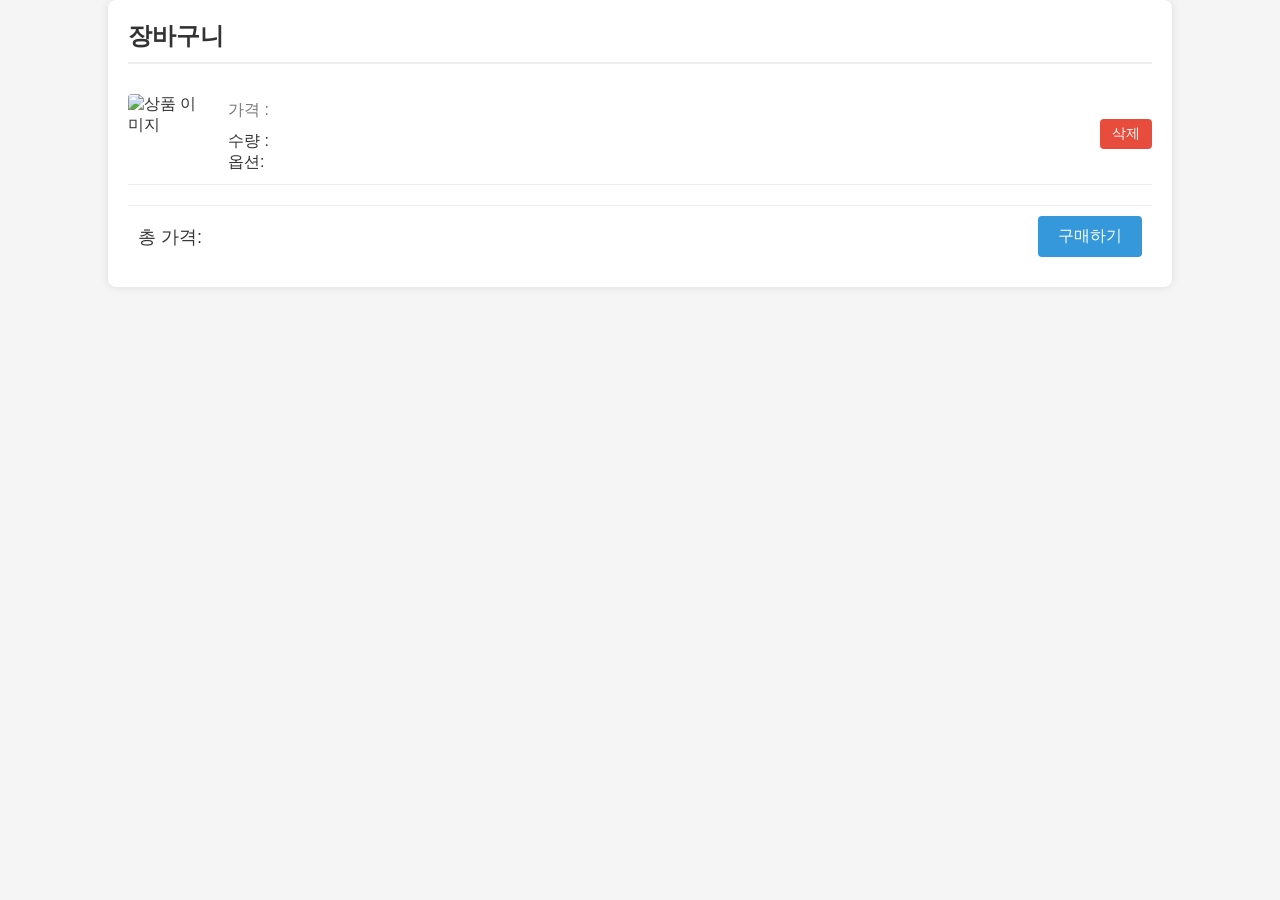
==== src/main/resources/templates/client/cart/cart.html @ 611a8bd7 "Merge db97f2df4c37846b0bd8de5e8125be5cf8e43ab1 into 98232c0fd70198198360aae87afa2b19e676eccd" ====
<!DOCTYPE html>
<html lang="ko" xmlns:th="http://www.thymeleaf.org">

<head>
	<title>cart</title>
	<script src="https://ajax.googleapis.com/ajax/libs/jquery/3.5.1/jquery.min.js"></script>
	<style>
		/* Reset some default styles */
		body,
		h1,
		h2,
		p,
		button {
			margin: 0;
			padding: 0;
			box-sizing: border-box;
		}

		body {
			font-family: Arial, sans-serif;
			background-color: #f5f5f5;
			color: #333;
		}

		.container {
			width: 80%;
			margin: 0 auto;
			padding: 20px;
			background: #fff;
			border-radius: 8px;
			box-shadow: 0 0 10px rgba(0, 0, 0, 0.1);
		}

		.header {
			border-bottom: 2px solid #eee;
			padding-bottom: 10px;
			margin-bottom: 20px;
		}

		.header h1 {
			font-size: 24px;
			color: #333;
		}

		.main-content {
			display: flex;
			flex-direction: column;
		}

		.cart-item {
			display: flex;
			align-items: center;
			border-bottom: 1px solid #eee;
			padding: 10px 0;
		}

		.product-image {
			width: 80px;
			height: 80px;
			object-fit: cover;
			border-radius: 4px;
			margin-right: 20px;
		}

		.product-details {
			flex: 1;
		}

		.product-title {
			font-size: 18px;
			color: #333;
			margin-bottom: 5px;
		}

		.product-price {
			font-size: 16px;
			color: #777;
			margin-bottom: 10px;
		}

		.remove-button {
			padding: 6px 12px;
			font-size: 14px;
			color: #fff;
			background-color: #e74c3c;
			border: none;
			border-radius: 4px;
			cursor: pointer;
		}

		.remove-button:hover {
			background-color: #c0392b;
		}

		.checkout {
			margin-top: 20px;
			padding: 10px;
			border-top: 1px solid #eee;
			display: flex;
			justify-content: space-between;
			align-items: center;
		}

		.total {
			font-size: 18px;
			color: #333;
		}

		.total-price {
			font-weight: bold;
		}

		.checkout-button {
			padding: 10px 20px;
			font-size: 16px;
			color: #fff;
			background-color: #3498db;
			border: none;
			border-radius: 4px;
			cursor: pointer;
		}

		.checkout-button:hover {
			background-color: #2980b9;
		}
	</style>
</head>

<body>
	<div class="container">
		<div class="header">
			<h1>장바구니</h1>
		</div>
		<div class="main-content">
			<div class="cart-item" th:each="cartEntity, iterStat : ${cartEntities}">
				<img class="product-image" th:src="${cartEntity.shopEntity.shopMainPhoto}" alt="상품 이미지" />
				<div class="product-details">
					<p class="product-title" th:text="${cartEntity.shopEntity.shopTitle}"></p>
					<p class="product-price">가격 : <span th:text="${cartEntity.shopEntity.shopPrice}"></span></p>
					<p class="product-quantity">수량 : <span th:text="${cartEntity.quantity}"></span></p>
					<div class="product-options">
						<p>
							옵션:<span th:text="${shopOptionValues[iterStat.index].shopOptionValue}"></span>
						</p>
					</div>
				</div>
				<button class="remove-button" onclick="removeItem()">삭제</button>
			</div>
		</div>
		<div class="checkout">
			<p class="total">총 가격: <span th:text="'₩ ' + ${total} + '원'"></span></span>
			</p>
			<button class="checkout-button">구매하기</button>
		</div>
	</div>
</body>

</html>
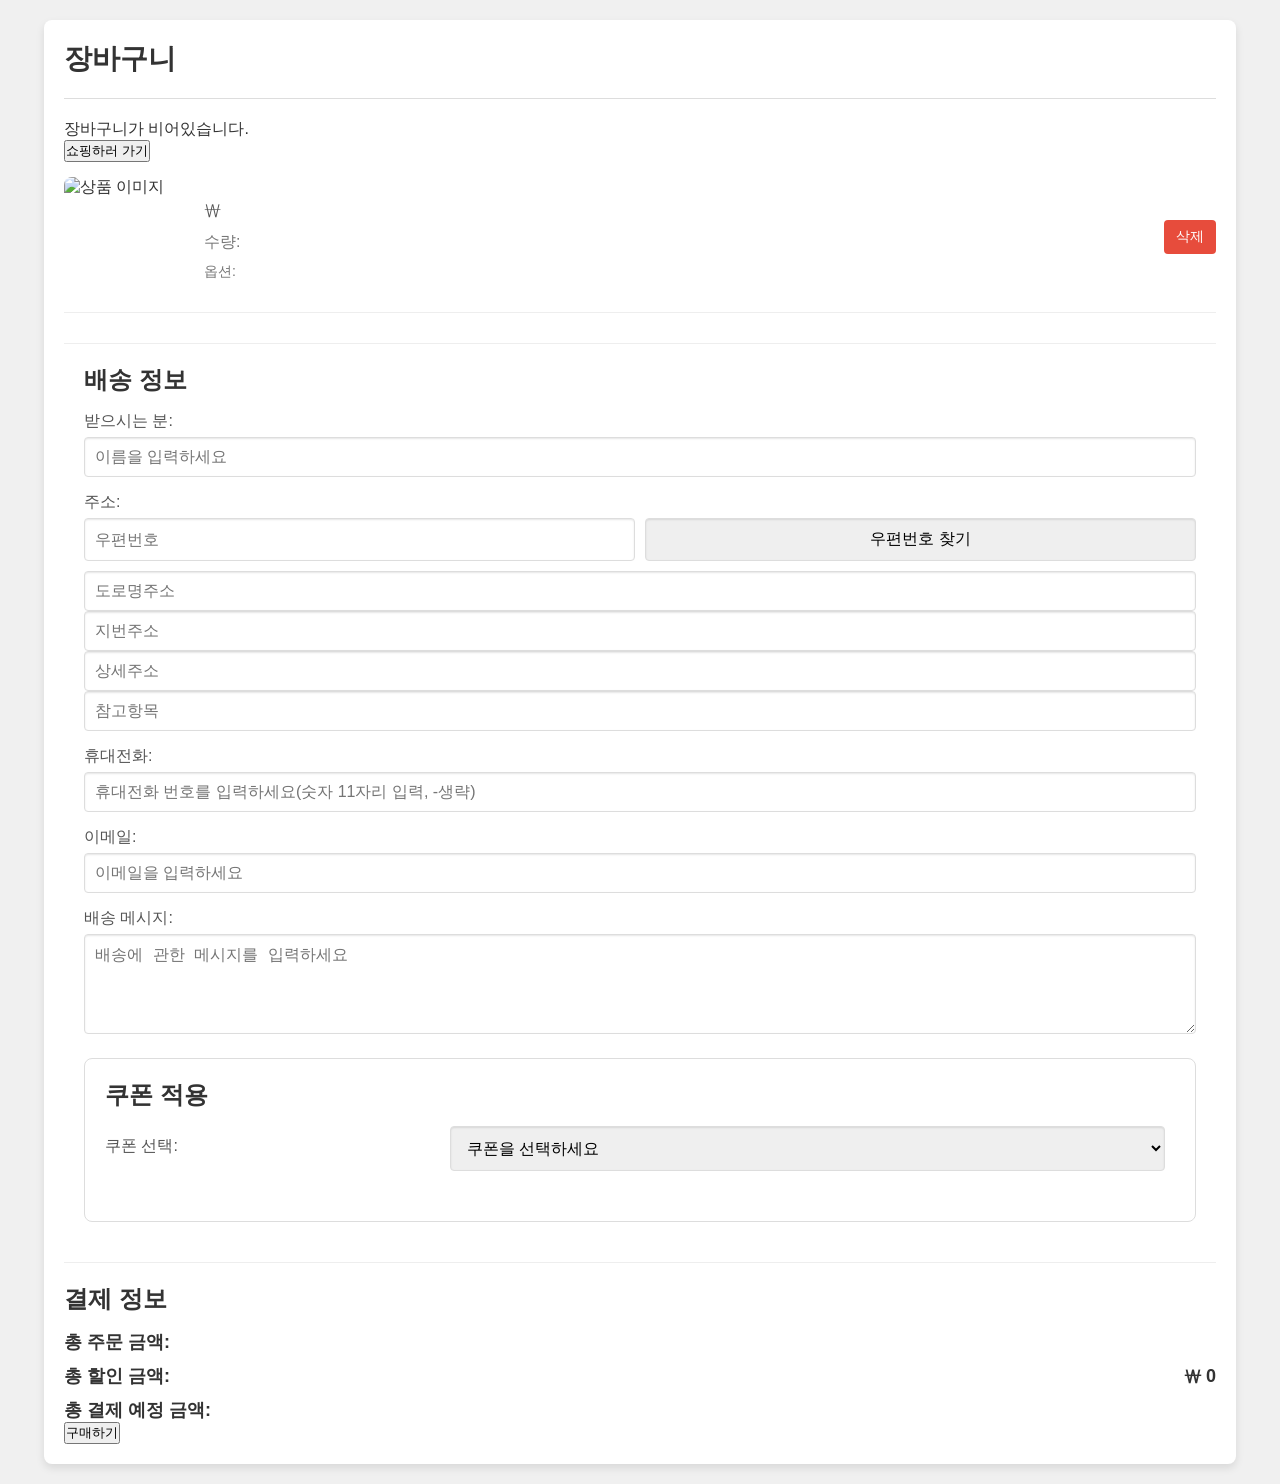
==== commit 0f6db3d9: "Merge cabd258f971ab89de15bd7ecf9e85d415cd01908 into cb5156034cf690180042fb191b28b9a1552d4ac2" ====
--- a/src/main/resources/templates/client/cart/cart.html
+++ b/src/main/resources/templates/client/cart/cart.html
@@ -2,63 +2,70 @@
 <html lang="ko" xmlns:th="http://www.thymeleaf.org">
 
 <head>
-	<title>cart</title>
+	<title>장바구니</title>
 	<script src="https://ajax.googleapis.com/ajax/libs/jquery/3.5.1/jquery.min.js"></script>
+	<script src="//t1.daumcdn.net/mapjsapi/bundle/postcode/prod/postcode.v2.js"></script>
 	<style>
-		/* Reset some default styles */
+		/* 기본 설정 */
 		body,
 		h1,
 		h2,
 		p,
-		button {
+		button,
+		input,
+		textarea {
 			margin: 0;
 			padding: 0;
 			box-sizing: border-box;
 		}
 
 		body {
-			font-family: Arial, sans-serif;
-			background-color: #f5f5f5;
-			color: #333;
-		}
-
+			font-family: 'Noto Sans KR', sans-serif;
+			background-color: #f0f0f0;
+			color: #333;
+		}
+
+		/* 컨테이너 */
 		.container {
-			width: 80%;
-			margin: 0 auto;
+			width: 90%;
+			max-width: 1200px;
+			margin: 20px auto;
 			padding: 20px;
 			background: #fff;
 			border-radius: 8px;
-			box-shadow: 0 0 10px rgba(0, 0, 0, 0.1);
-		}
-
+			box-shadow: 0 4px 8px rgba(0, 0, 0, 0.1);
+		}
+
+		/* 헤더 */
 		.header {
-			border-bottom: 2px solid #eee;
-			padding-bottom: 10px;
+			padding-bottom: 20px;
+			border-bottom: 1px solid #ddd;
 			margin-bottom: 20px;
 		}
 
 		.header h1 {
-			font-size: 24px;
-			color: #333;
-		}
-
+			font-size: 28px;
+			color: #333;
+			font-weight: 600;
+		}
+
+		/* 메인 콘텐츠 */
 		.main-content {
-			display: flex;
-			flex-direction: column;
+			margin-bottom: 20px;
 		}
 
 		.cart-item {
 			display: flex;
 			align-items: center;
+			padding: 15px 0;
 			border-bottom: 1px solid #eee;
-			padding: 10px 0;
 		}
 
 		.product-image {
-			width: 80px;
-			height: 80px;
+			width: 120px;
+			height: 120px;
 			object-fit: cover;
-			border-radius: 4px;
+			border-radius: 8px;
 			margin-right: 20px;
 		}
 
@@ -67,57 +74,235 @@
 		}
 
 		.product-title {
+			font-size: 20px;
+			color: #333;
+			font-weight: 500;
+			margin-bottom: 5px;
+		}
+
+		.product-price {
 			font-size: 18px;
-			color: #333;
-			margin-bottom: 5px;
-		}
-
-		.product-price {
+			color: #555;
+			margin-bottom: 10px;
+		}
+
+		.product-quantity {
 			font-size: 16px;
 			color: #777;
 			margin-bottom: 10px;
 		}
 
+		.product-options p {
+			font-size: 14px;
+			color: #777;
+		}
+
+		/* 삭제 버튼 */
 		.remove-button {
-			padding: 6px 12px;
+			padding: 8px 12px;
 			font-size: 14px;
 			color: #fff;
 			background-color: #e74c3c;
 			border: none;
 			border-radius: 4px;
 			cursor: pointer;
+			transition: background-color 0.3s ease;
 		}
 
 		.remove-button:hover {
 			background-color: #c0392b;
 		}
 
+		/* 배송 정보 섹션 */
+		.shipping-info {
+			margin-top: 30px;
+			padding: 20px;
+			border-top: 1px solid #eee;
+		}
+
+		.shipping-info h2 {
+			font-size: 24px;
+			color: #333;
+			margin-bottom: 15px;
+		}
+
+		.form-group {
+			margin-bottom: 15px;
+		}
+
+		.form-group label {
+			display: block;
+			font-size: 16px;
+			color: #555;
+			margin-bottom: 5px;
+		}
+
+		.form-group input,
+		.form-group textarea {
+			width: 100%;
+			padding: 10px;
+			font-size: 16px;
+			border: 1px solid #ddd;
+			border-radius: 4px;
+			box-shadow: inset 0 1px 2px rgba(0, 0, 0, 0.1);
+		}
+
+		.form-group textarea {
+			resize: vertical;
+			height: 100px;
+		}
+
+		.form-group .address-group {
+			display: flex;
+			flex-direction: column;
+		}
+
+		.address-group .address-part {
+			display: flex;
+			margin-bottom: 10px;
+		}
+
+		.address-group .address-part input {
+			flex: 1;
+			margin-right: 10px;
+		}
+
+		.address-group .address-part input:last-child {
+			margin-right: 0;
+		}
+
+		.address-group #guide {
+			color: #999;
+			font-size: 14px;
+		}
+
+		/* 체크아웃 섹션 */
 		.checkout {
 			margin-top: 20px;
-			padding: 10px;
+			padding-top: 20px;
 			border-top: 1px solid #eee;
+		}
+
+		.checkout h2 {
+			font-size: 24px;
+			color: #333;
+			margin-bottom: 15px;
+		}
+
+		.checkout-summary {
+			display: flex;
+			flex-direction: column;
+			gap: 10px;
+		}
+
+		.summary-item {
 			display: flex;
 			justify-content: space-between;
-			align-items: center;
-		}
-
-		.total {
 			font-size: 18px;
 			color: #333;
 		}
 
-		.total-price {
-			font-weight: bold;
+		.summary-item span {
+			font-weight: 600;
 		}
 
 		.checkout-button {
-			padding: 10px 20px;
+			padding: 12px 24px;
 			font-size: 16px;
 			color: #fff;
 			background-color: #3498db;
 			border: none;
 			border-radius: 4px;
 			cursor: pointer;
+			transition: background-color 0.3s ease;
+			margin-top: 20px;
+		}
+
+		.checkout-button:hover {
+			background-color: #2980b9;
+		}
+
+		/* 쿠폰 섹션 */
+		.coupon-section {
+			margin-top: 20px;
+			padding: 20px;
+			background-color: #fff;
+			border: 1px solid #ddd;
+			border-radius: 8px;
+		}
+
+		.coupon-section h2 {
+			font-size: 24px;
+			color: #333;
+			margin-bottom: 15px;
+		}
+
+		.coupon-section .form-group {
+			display: flex;
+			align-items: center;
+		}
+
+		.coupon-section .form-group label {
+			flex: 1;
+			font-size: 16px;
+			color: #555;
+		}
+
+		.coupon-section .form-group select {
+			flex: 2;
+			padding: 12px;
+			font-size: 16px;
+			border: 1px solid #ddd;
+			border-radius: 4px;
+			box-shadow: inset 0 1px 2px rgba(0, 0, 0, 0.1);
+			margin-right: 10px;
+		}
+
+		.coupon-section #coupon-message {
+			margin-top: 10px;
+			font-size: 16px;
+		}
+
+		/* 체크아웃 섹션 */
+		.checkout {
+			margin-top: 20px;
+			padding-top: 20px;
+			border-top: 1px solid #eee;
+		}
+
+		.checkout h2 {
+			font-size: 24px;
+			color: #333;
+			margin-bottom: 15px;
+		}
+
+		.checkout-summary {
+			display: flex;
+			flex-direction: column;
+			gap: 10px;
+		}
+
+		.summary-item {
+			display: flex;
+			justify-content: space-between;
+			font-size: 18px;
+			color: #333;
+		}
+
+		.summary-item span {
+			font-weight: 600;
+		}
+
+		.checkout-button {
+			padding: 12px 24px;
+			font-size: 16px;
+			color: #fff;
+			background-color: #3498db;
+			border: none;
+			border-radius: 4px;
+			cursor: pointer;
+			transition: background-color 0.3s ease;
+			margin-top: 20px;
 		}
 
 		.checkout-button:hover {
@@ -131,28 +316,468 @@
 		<div class="header">
 			<h1>장바구니</h1>
 		</div>
-		<div class="main-content">
+		<div th:if="${cartEntities == null}">
+			<p>장바구니가 비어있습니다.</p>
+			<button type = "button" onclick="goToShop()">쇼핑하러 가기</button>
+		</div>
+		<div class="main-content" th:unless = "cartEntities == null">
+			<input type="hidden" id="cart-size" th:value="${cartSize}" />
 			<div class="cart-item" th:each="cartEntity, iterStat : ${cartEntities}">
+			<input type = "hidden" id = "cart-no" th:value="${cartEntity.CNo}"/>
 				<img class="product-image" th:src="${cartEntity.shopEntity.shopMainPhoto}" alt="상품 이미지" />
 				<div class="product-details">
 					<p class="product-title" th:text="${cartEntity.shopEntity.shopTitle}"></p>
-					<p class="product-price">가격 : <span th:text="${cartEntity.shopEntity.shopPrice}"></span></p>
-					<p class="product-quantity">수량 : <span th:text="${cartEntity.quantity}"></span></p>
+					<p class="product-price">₩<span
+							th:text="${#numbers.formatDecimal(cartEntity.shopEntity.shopPrice, 3, 0, 'COMMA')}"></span>
+					</p>
+					<p class="product-quantity">수량: <span th:text="${cartEntity.quantity}"></span></p>
 					<div class="product-options">
-						<p>
-							옵션:<span th:text="${shopOptionValues[iterStat.index].shopOptionValue}"></span>
-						</p>
+						<p>옵션: <span th:text="${shopOptionValues[iterStat.index].shopOptionValue}"></span></p>
 					</div>
 				</div>
-				<button class="remove-button" onclick="removeItem()">삭제</button>
+				<button class="remove-button" onclick="removeItem(this)">삭제</button>
+			</div>
+		</div>
+		<div class="shipping-info">
+			<h2>배송 정보</h2>
+			<form>
+				<div class="form-group">
+					<label for="recipient-name">받으시는 분:</label>
+					<input type="text" id="recipient-name" name="recipientName" placeholder="이름을 입력하세요" required>
+				</div>
+				<div class="form-group address-group">
+					<label for="address">주소:</label>
+					<div class="address-part">
+						<input type="text" id="sample4_postcode" placeholder="우편번호" readonly>
+						<input type="button" onclick="sample4_execDaumPostcode()" value="우편번호 찾기">
+					</div>
+					<input type="text" id="sample4_roadAddress" placeholder="도로명주소" readonly>
+					<input type="text" id="sample4_jibunAddress" placeholder="지번주소" readonly>
+					<span id="guide"></span>
+					<input type="text" id="sample4_detailAddress" placeholder="상세주소">
+					<input type="text" id="sample4_extraAddress" placeholder="참고항목">
+				</div>
+				<div class="form-group">
+					<label for="phone">휴대전화:</label>
+					<input type="text" id="phone" name="phone" placeholder="휴대전화 번호를 입력하세요(숫자 11자리 입력, -생략)" required>
+				</div>
+				<div class="form-group">
+					<label for="email">이메일:</label>
+					<input type="email" id="email" name="email" placeholder="이메일을 입력하세요" required>
+				</div>
+				<div class="form-group">
+					<label for="message">배송 메시지:</label>
+					<textarea id="message" name="message" placeholder="배송에 관한 메시지를 입력하세요"></textarea>
+				</div>
+			</form>
+			<div class="coupon-section">
+				<h2>쿠폰 적용</h2>
+				<div class="form-group">
+					<label for="coupon-select">쿠폰 선택:</label>
+					<select id="coupon-select" name="couponSelect" onchange="applyCoupon()">
+						<option value="">쿠폰을 선택하세요</option>
+						<div th:if="${couponEntities != null}">
+							<div th:each="couponEntity : ${couponEntities}">
+								<option th:value="${couponEntity.couponDiscount}" th:text="${couponEntity.couponName}"
+									th:attr="data-coupon-no=${couponEntity.couponNo}">
+								</option>
+							</div>
+						</div>
+						<div th:if="${couponEntities == null || #lists.isEmpty(couponEntities)}">
+							<option value="no">쿠폰이 없습니다.</option>
+						</div>
+					</select>
+
+				</div>
+				<div id="coupon-message" class="form-group"></div>
 			</div>
 		</div>
 		<div class="checkout">
-			<p class="total">총 가격: <span th:text="'₩ ' + ${total} + '원'"></span></span>
-			</p>
-			<button class="checkout-button">구매하기</button>
+			<h2>결제 정보</h2>
+			<div class="checkout-summary">
+				<div class="summary-item">
+					<span>총 주문 금액:</span>
+					<span id="total" th:text="'₩' + ${total}"></span>
+				</div>
+				<div class="summary-item">
+					<span>총 할인 금액:</span>
+					<span id="couponDiscount">₩ 0</span>
+				</div>
+				<div class="summary-item">
+					<span>총 결제 예정 금액:</span>
+					<span id="finalPay" th:text="'₩' + ${total}"></span>
+				</div>
+			</div>
+			<button class="orderBtn">구매하기</button>
 		</div>
-	</div>
+
+		<script>
+			
+			function goToShop(){
+				window.location.href="/auth/shopList";
+			}
+			
+
+			//장바구니 선택 삭제
+			function removeItem(button){
+				var CNo = button.closest('.cart-item').querySelector('#cart-no').value;
+				console.log('CNo의 값은', CNo);
+				$.ajax({
+					url:'/delete/cart',
+					type:'DELETE',
+					data:{
+						CNo: CNo
+					},
+					success: function(res){
+						alert('삭제가 완료되었습니다.');
+						window.location.href='/my/cart'; // 리다이렉트
+					},
+					error: function(xhr, status, error){
+						console.log("에러 발생: ", error);
+			var discountedAmount = 0;
+			var couponNo = 0;
+			$(document).ready(function () {
+				applyCoupon();
+
+				$('.orderBtn').on("click", function () {
+					var cartSize = $('#cart-size').val();
+					var buyerName = $('#recipient-name').val();
+					var phone = $('#phone').val();
+					var email = $('#email').val();
+					var address = $('#sample4_roadAddress').val() + " " + $('#sample4_detailAddress').val();
+					var postcode = $('#sample4_postcode').val();
+					var merchantUId = `payment-${Math.random().toString(36).substr(2, 9)}`; // 대체 UUID
+					var message = $('#message').val();
+
+					var finalPayText = $('#finalPay').text();
+					var price = parseInt(finalPayText.replace(/[^\d]/g, ''), 10);
+					console.log("amount: ", price);
+
+					var firstProductTitle = $('.product-title').first().text();
+					cartSize = parseInt(cartSize);
+					var shopTitle = firstProductTitle;
+
+					if (cartSize > 1) {
+						shopTitle += " 외 " + (cartSize - 1) + "건";
+					}
+
+					var IMP = window.IMP;
+					IMP.init("imp64382832");
+
+
+					// 날짜 형식 변환 함수
+					function formatDate(dateStr) {
+						var date = new Date(dateStr);
+						var year = date.getFullYear();
+						var month = ("0" + (date.getMonth() + 1)).slice(-2);
+						var day = ("0" + date.getDate()).slice(-2);
+						return `${year}-${month}-${day}`;
+					}
+
+					IMP.request_pay({
+						pg: "html5_inicis",
+						pay_method: "card",
+						merchant_uid: merchantUId,
+						name: shopTitle,
+						amount: "10",
+						buyer_email: email,
+						buyer_name: buyerName,
+						buyer_tel: phone,
+						buyer_addr: address,
+						buyer_postcode: postcode
+					}, function (res) {
+						if (res.success) {
+							$.when(
+								$.ajax({
+									url: '/save/payment',
+									type: 'POST',
+									contentType: 'application/json',
+									data: JSON.stringify({
+										merchantUId: res.merchant_uid,
+										cardName: res.card_name,
+										name: shopTitle,
+										paidAmount: res.paid_amount,
+										payMethod: res.pay_method,
+										paidAt: formatDate(res.paid_at),
+										status: res.status,
+										success: res.success
+									})
+								}),
+								$.ajax({
+									url: '/save/shipment',
+									type: 'POST',
+									contentType: 'application/json',
+									data: JSON.stringify({
+										buyerName: res.buyer_name,
+										buyerEmail: res.buyer_email,
+										buyerAddr: res.buyer_addr,
+										buyerPostcode: res.buyer_postcode,
+										buyerTel: res.buyer_tel,
+										message: message
+									})
+								})
+							).done(function (paymentRes, shipmentRes) {
+								$.when(
+									
+								$.ajax({
+									url: '/payment/info',
+									type: 'POST',
+									contentType: 'application/json',
+									data: JSON.stringify({
+										paymentInfo: paymentRes[0],
+										shipmentInfo: shipmentRes[0]
+									})
+								}),
+								
+								$.ajax({
+									//쿠폰 처리 쓴 쿠폰 확인은 쓴 날짜로 함
+									// 안 썼을 때는 쿠폰에 date가 null임
+									url:'/coupon/clear',
+									type:'PATCH',
+									data:{
+										couponNo:couponNo
+									}
+								}),
+								$.ajax({
+									//장바구니 전부 삭제
+									url:'/delete/all/cart',
+									type:'DELETE'
+								})
+								).done(function(res1, response, res2){
+									
+									window.location.href = "/payment/info";
+									
+								}).fail(function(jqXHR, textStatus, errorThrown){
+									//실패 시
+									console.log("쿠폰 변경 실패:", textStatus, errorThrown);
+								});
+								//이제 여기서 장바구니 지우고 쿠폰 쓴 건 지워야됨.
+								//장바구니 지우는 건 둘째치고 /payment/info에서 쿠폰을 status를 활용해서
+								//구현해보자.(이미 사용한 쿠폰입니다.) 이런 식으로 ㄱㄱㄱ
+
+							}).fail(function (jqXHR, textStatus, errorThrown) {
+								console.log("요청 실패: ", textStatus, errorThrown);
+							});
+						} else {
+							console.log("실패: ", res);
+						}
+					});
+				});
+			}
+			
+			var discountedAmount = 0;
+			var couponNo = 0;
+			$(document).ready(function () {
+				applyCoupon();
+
+				$('.orderBtn').on("click", function () {
+					var cartSize = $('#cart-size').val();
+					var buyerName = $('#recipient-name').val();
+					var phone = $('#phone').val();
+					var email = $('#email').val();
+					var address = $('#sample4_roadAddress').val() + " " + $('#sample4_detailAddress').val();
+					var postcode = $('#sample4_postcode').val();
+					var merchantUId = `payment-${Math.random().toString(36).substr(2, 9)}`; // 대체 UUID
+					var message = $('#message').val();
+
+					var finalPayText = $('#finalPay').text();
+					var price = parseInt(finalPayText.replace(/[^\d]/g, ''), 10);
+					console.log("amount: ", price);
+
+					var firstProductTitle = $('.product-title').first().text();
+					cartSize = parseInt(cartSize);
+					var shopTitle = firstProductTitle;
+
+					if (cartSize > 1) {
+						shopTitle += " 외 " + (cartSize - 1) + "건";
+					}
+
+					var IMP = window.IMP;
+					IMP.init("imp64382832");
+
+
+					// 날짜 형식 변환 함수
+					function formatDate(dateStr) {
+						var date = new Date(dateStr);
+						var year = date.getFullYear();
+						var month = ("0" + (date.getMonth() + 1)).slice(-2);
+						var day = ("0" + date.getDate()).slice(-2);
+						return `${year}-${month}-${day}`;
+					}
+
+					IMP.request_pay({
+						pg: "html5_inicis",
+						pay_method: "card",
+						merchant_uid: merchantUId,
+						name: shopTitle,
+						amount: "10",
+						buyer_email: email,
+						buyer_name: buyerName,
+						buyer_tel: phone,
+						buyer_addr: address,
+						buyer_postcode: postcode
+					}, function (res) {
+						if (res.success) {
+							$.when(
+								$.ajax({
+									url: '/save/payment',
+									type: 'POST',
+									contentType: 'application/json',
+									data: JSON.stringify({
+										merchantUId: res.merchant_uid,
+										cardName: res.card_name,
+										name: shopTitle,
+										paidAmount: res.paid_amount,
+										payMethod: res.pay_method,
+										paidAt: formatDate(res.paid_at),
+										status: res.status,
+										success: res.success
+									})
+								}),
+								$.ajax({
+									url: '/save/shipment',
+									type: 'POST',
+									contentType: 'application/json',
+									data: JSON.stringify({
+										buyerName: res.buyer_name,
+										buyerEmail: res.buyer_email,
+										buyerAddr: res.buyer_addr,
+										buyerPostcode: res.buyer_postcode,
+										buyerTel: res.buyer_tel,
+										message: message
+									})
+								}),
+								//주문 내역 저장
+								$.ajax({
+									url:'/save/ordered',
+									type:'POST'
+								})
+							).done(function (paymentRes, shipmentRes, orderedRes) {
+								$.when(
+									
+								$.ajax({
+									url: '/payment/info',
+									type: 'POST',
+									contentType: 'application/json',
+									data: JSON.stringify({
+										paymentInfo: paymentRes[0],
+										shipmentInfo: shipmentRes[0]
+									})
+								}),
+								
+								$.ajax({
+									//쿠폰 처리 쓴 쿠폰 확인은 쓴 날짜로 함
+									// 안 썼을 때는 쿠폰에 date가 null임
+									url:'/coupon/clear',
+									type:'PATCH',
+									data:{
+										couponNo:couponNo
+									}
+								}),
+								$.ajax({
+									//장바구니 전부 삭제
+									url:'/delete/all/cart',
+									type:'DELETE'
+								})
+								).done(function(res1, response, res2){
+									
+									window.location.href = "/payment/info";
+									
+								}).fail(function(jqXHR, textStatus, errorThrown){
+									//실패 시
+									console.log("쿠폰 변경 실패:", textStatus, errorThrown);
+								});
+								//이제 여기서 장바구니 지우고 쿠폰 쓴 건 지워야됨.
+								//장바구니 지우는 건 둘째치고 /payment/info에서 쿠폰을 status를 활용해서
+								//구현해보자.(이미 사용한 쿠폰입니다.) 이런 식으로 ㄱㄱㄱ
+
+							}).fail(function (jqXHR, textStatus, errorThrown) {
+								console.log("요청 실패: ", textStatus, errorThrown);
+							});
+						} else {
+							console.log("실패: ", res);
+						}
+					});
+				});
+			});
+
+			function formatCurrency(amount) {
+				return new Intl.NumberFormat('ko-KR', {style: 'currency', currency: 'KRW'}).format(amount);
+			}
+
+			function applyCoupon() {
+				var totalAmountText = document.getElementById('total').innerText;
+				var totalAmount = parseFloat(totalAmountText.replace(/[^\d]/g, ''));
+
+				var couponSelect = document.getElementById('coupon-select');
+				var selectedOption = couponSelect.options[couponSelect.selectedIndex];
+				var selectedValue = selectedOption.value;
+				couponNo = selectedOption.getAttribute('data-coupon-no');
+
+				console.log("couponNo: ", couponNo);
+
+				var discount = parseFloat(selectedValue);
+
+				var couponDiscountElement = document.getElementById('couponDiscount');
+				var finalPayElement = document.getElementById('finalPay');
+
+				if (!isNaN(discount)) {
+					var discountAmount = totalAmount * (discount / 100);
+					discountedAmount = totalAmount - discountAmount;
+
+					couponDiscountElement.innerText = formatCurrency(discountAmount);
+					finalPayElement.innerText = formatCurrency(discountedAmount);
+				} else {
+					discountedAmount = totalAmount;
+					couponDiscountElement.innerText = formatCurrency(0);
+					finalPayElement.innerText = formatCurrency(discountedAmount);
+				}
+			}
+
+			function sample4_execDaumPostcode() {
+				new daum.Postcode({
+					oncomplete: function (data) {
+						var roadAddr = data.roadAddress;
+						var extraRoadAddr = '';
+
+						if (data.bname !== '' && /[동|로|가]$/g.test(data.bname)) {
+							extraRoadAddr += data.bname;
+						}
+						if (data.buildingName !== '' && data.apartment === 'Y') {
+							extraRoadAddr += (extraRoadAddr !== '' ? ', ' + data.buildingName : data.buildingName);
+						}
+						if (extraRoadAddr !== '') {
+							extraRoadAddr = ' (' + extraRoadAddr + ')';
+						}
+
+						document.getElementById('sample4_postcode').value = data.zonecode;
+						document.getElementById("sample4_roadAddress").value = roadAddr;
+						document.getElementById("sample4_jibunAddress").value = data.jibunAddress;
+
+						if (roadAddr !== '') {
+							document.getElementById("sample4_extraAddress").value = extraRoadAddr;
+						} else {
+							document.getElementById("sample4_extraAddress").value = '';
+						}
+
+						var guideTextBox = document.getElementById("guide");
+						if (data.autoRoadAddress) {
+							var expRoadAddr = data.autoRoadAddress + extraRoadAddr;
+							guideTextBox.innerHTML = '(예상 도로명 주소 : ' + expRoadAddr + ')';
+							guideTextBox.style.display = 'block';
+						} else if (data.autoJibunAddress) {
+							var expJibunAddr = data.autoJibunAddress;
+							guideTextBox.innerHTML = '(예상 지번 주소 : ' + expJibunAddr + ')';
+							guideTextBox.style.display = 'block';
+						} else {
+							guideTextBox.innerHTML = '';
+							guideTextBox.style.display = 'none';
+						}
+					}
+				}).open();
+			}
+		</script>
+		<script src="https://cdn.iamport.kr/v1/iamport.js"></script>
 </body>
 
 </html>
